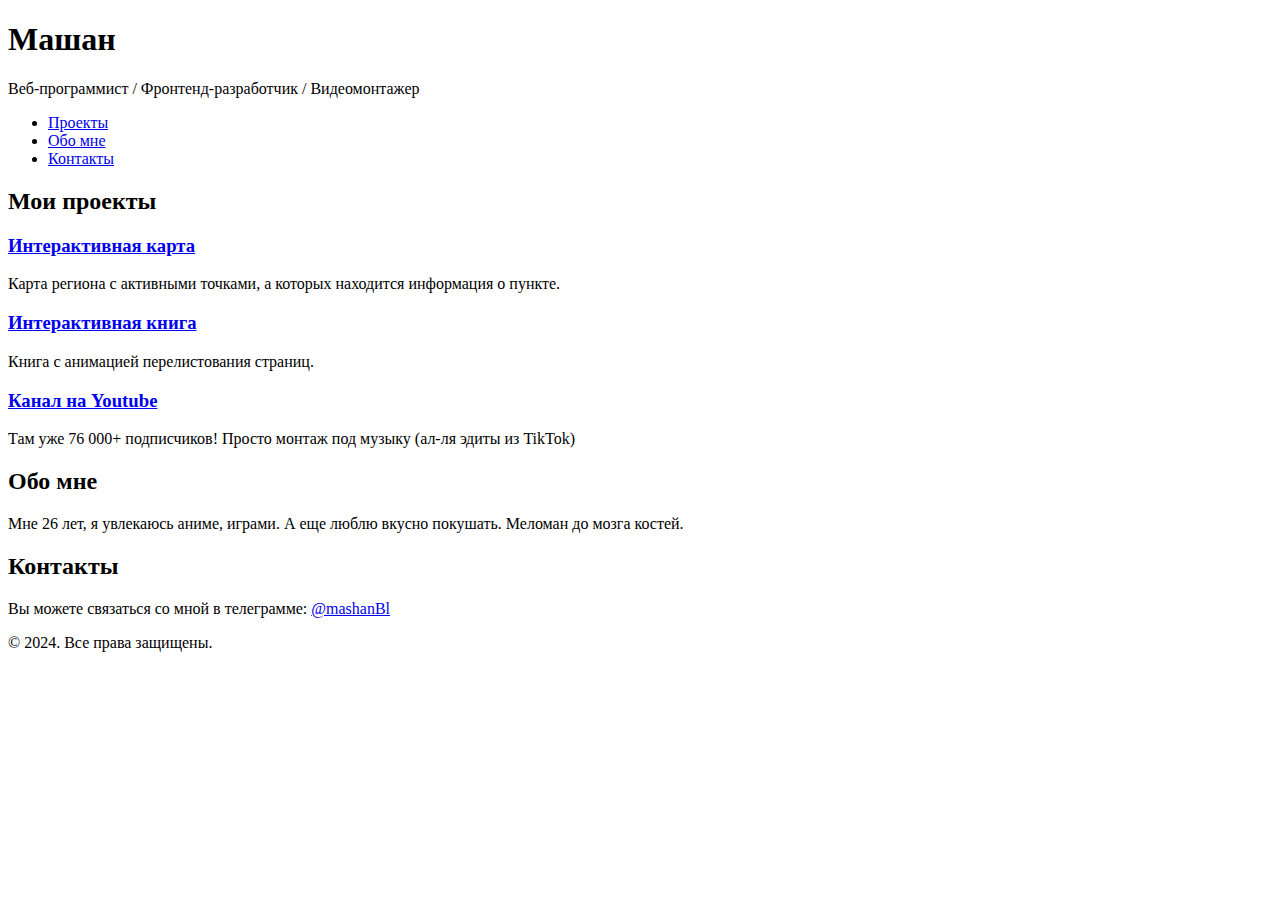
==== projects/book/index.html @ 08b483c2 "d" ====
<!DOCTYPE html>
<html lang="ru">
<head>
    <meta charset="UTF-8">
    <meta name="viewport" content="width=device-width, initial-scale=1.0">
    <title>Портфолио</title>
    <link rel="stylesheet" href="css/styles.css">
</head>
<body>
    <header>
        <h1>Машан</h1>
        <p>Веб-программист / Фронтенд-разработчик / Видеомонтажер</p>
        <nav>
            <ul>
                <li><a href="#projects">Проекты</a></li>
                <li><a href="#about">Обо мне</a></li>
                <li><a href="#contact">Контакты</a></li>
            </ul>
        </nav>
    </header>

    <section id="projects">
        <h2>Мои проекты</h2>
        <div class="project">
            <h3><a href="https://github.com/your_username/project1">Интерактивная карта</a></h3>
            <p>Карта региона с активными точками, а которых находится информация о пункте.</p>
        </div>
        <div class="project">
            <h3><a href="https://github.com/your_username/project2">Интерактивная книга</a></h3>
            <p>Книга с анимацией перелистования страниц.</p>
        </div>
        <div class="project">
            <h3><a href="https://github.com/your_username/project2">Канал на Youtube</a></h3>
            <p>Там уже 76 000+ подписчиков! Просто монтаж под музыку (ал-ля эдиты из TikTok)</p>
        </div>
    </section>

    <section id="about">
        <h2>Обо мне</h2>
        <p>Мне 26 лет, я увлекаюсь аниме, играми. А еще люблю вкусно покушать. Меломан до мозга костей.</p>
    </section>

    <section id="contact">
        <h2>Контакты</h2>
        <p>Вы можете связаться со мной в телеграмме: <a href="https://t.me/mashanBl"> @mashanBl</a></p>
    </section>

    <footer>
        <p>&copy; 2024. Все права защищены.</p>
    </footer>
</body>
</html>
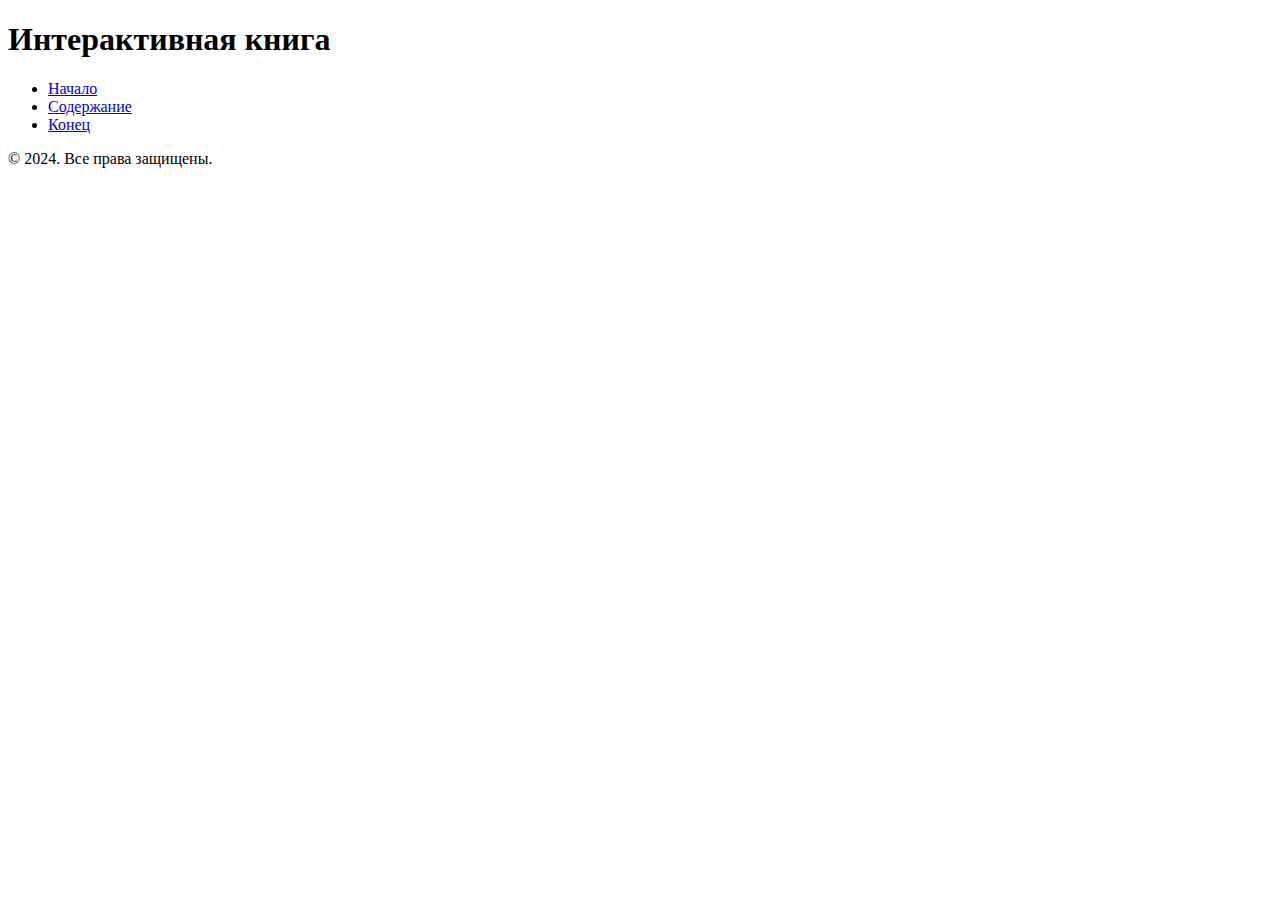
==== commit 8b640313: "в" ====
--- a/projects/book/index.html
+++ b/projects/book/index.html
@@ -3,47 +3,26 @@
 <head>
     <meta charset="UTF-8">
     <meta name="viewport" content="width=device-width, initial-scale=1.0">
-    <title>Портфолио</title>
-    <link rel="stylesheet" href="css/styles.css">
+    <title>Интерактивная книга</title>
+    <link rel="stylesheet" href="../css/styles.css">
 </head>
 <body>
     <header>
-        <h1>Машан</h1>
-        <p>Веб-программист / Фронтенд-разработчик / Видеомонтажер</p>
+        <h1>Интерактивная книга</h1>
         <nav>
             <ul>
-                <li><a href="#projects">Проекты</a></li>
-                <li><a href="#about">Обо мне</a></li>
-                <li><a href="#contact">Контакты</a></li>
+                <li><a href="#projects">Начало</a></li>
+                <li><a href="#about">Содержание</a></li>
+                <li><a href="#contact">Конец</a></li>
             </ul>
         </nav>
     </header>
 
     <section id="projects">
-        <h2>Мои проекты</h2>
-        <div class="project">
-            <h3><a href="https://github.com/your_username/project1">Интерактивная карта</a></h3>
-            <p>Карта региона с активными точками, а которых находится информация о пункте.</p>
-        </div>
-        <div class="project">
-            <h3><a href="https://github.com/your_username/project2">Интерактивная книга</a></h3>
-            <p>Книга с анимацией перелистования страниц.</p>
-        </div>
-        <div class="project">
-            <h3><a href="https://github.com/your_username/project2">Канал на Youtube</a></h3>
-            <p>Там уже 76 000+ подписчиков! Просто монтаж под музыку (ал-ля эдиты из TikTok)</p>
-        </div>
+ 
     </section>
 
-    <section id="about">
-        <h2>Обо мне</h2>
-        <p>Мне 26 лет, я увлекаюсь аниме, играми. А еще люблю вкусно покушать. Меломан до мозга костей.</p>
-    </section>
-
-    <section id="contact">
-        <h2>Контакты</h2>
-        <p>Вы можете связаться со мной в телеграмме: <a href="https://t.me/mashanBl"> @mashanBl</a></p>
-    </section>
+     
 
     <footer>
         <p>&copy; 2024. Все права защищены.</p>
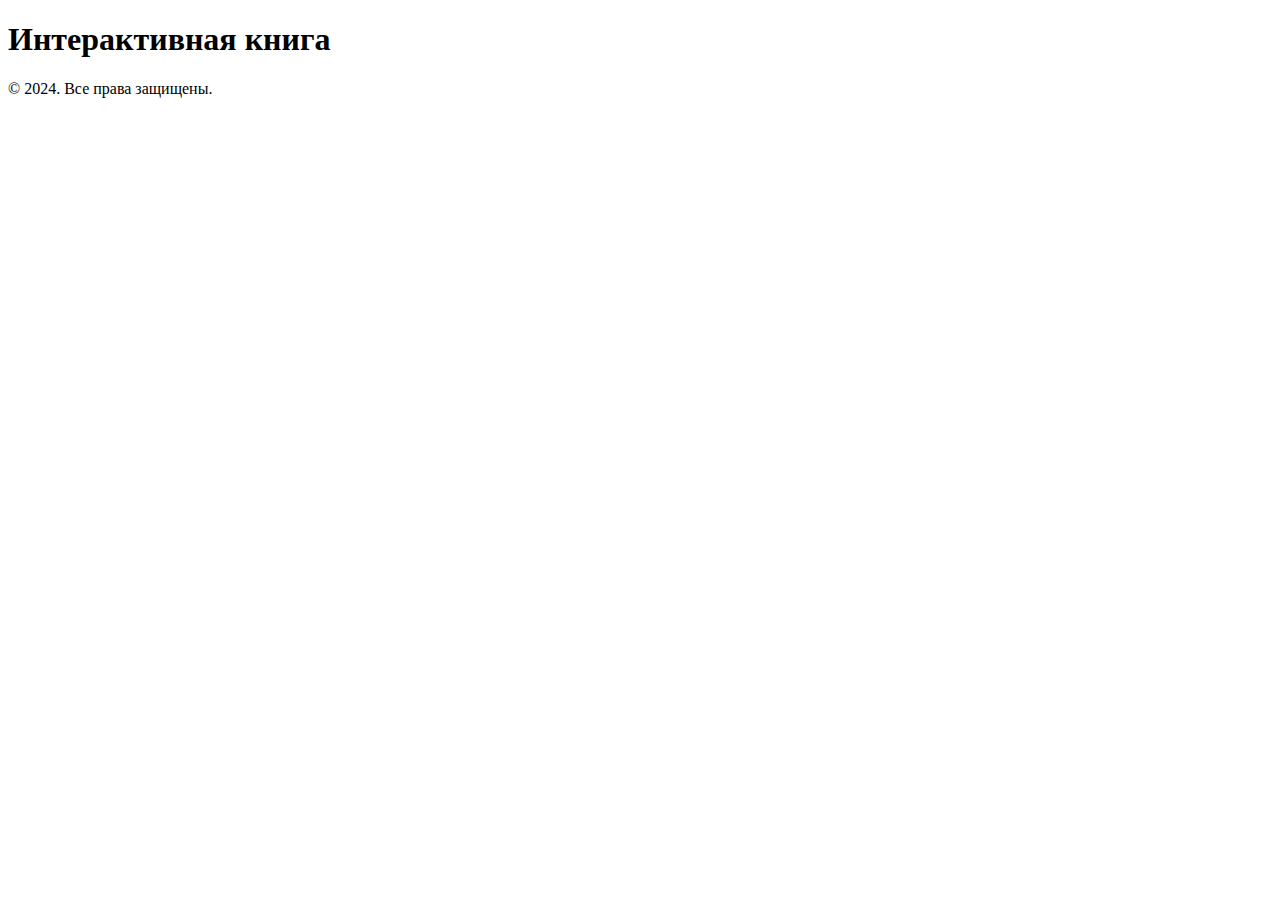
==== commit 54c83294: "-" ====
--- a/projects/book/index.html
+++ b/projects/book/index.html
@@ -9,17 +9,10 @@
 <body>
     <header>
         <h1>Интерактивная книга</h1>
-        <nav>
-            <ul>
-                <li><a href="#projects">Начало</a></li>
-                <li><a href="#about">Содержание</a></li>
-                <li><a href="#contact">Конец</a></li>
-            </ul>
-        </nav>
     </header>
 
     <section id="projects">
- 
+        
     </section>
 
      
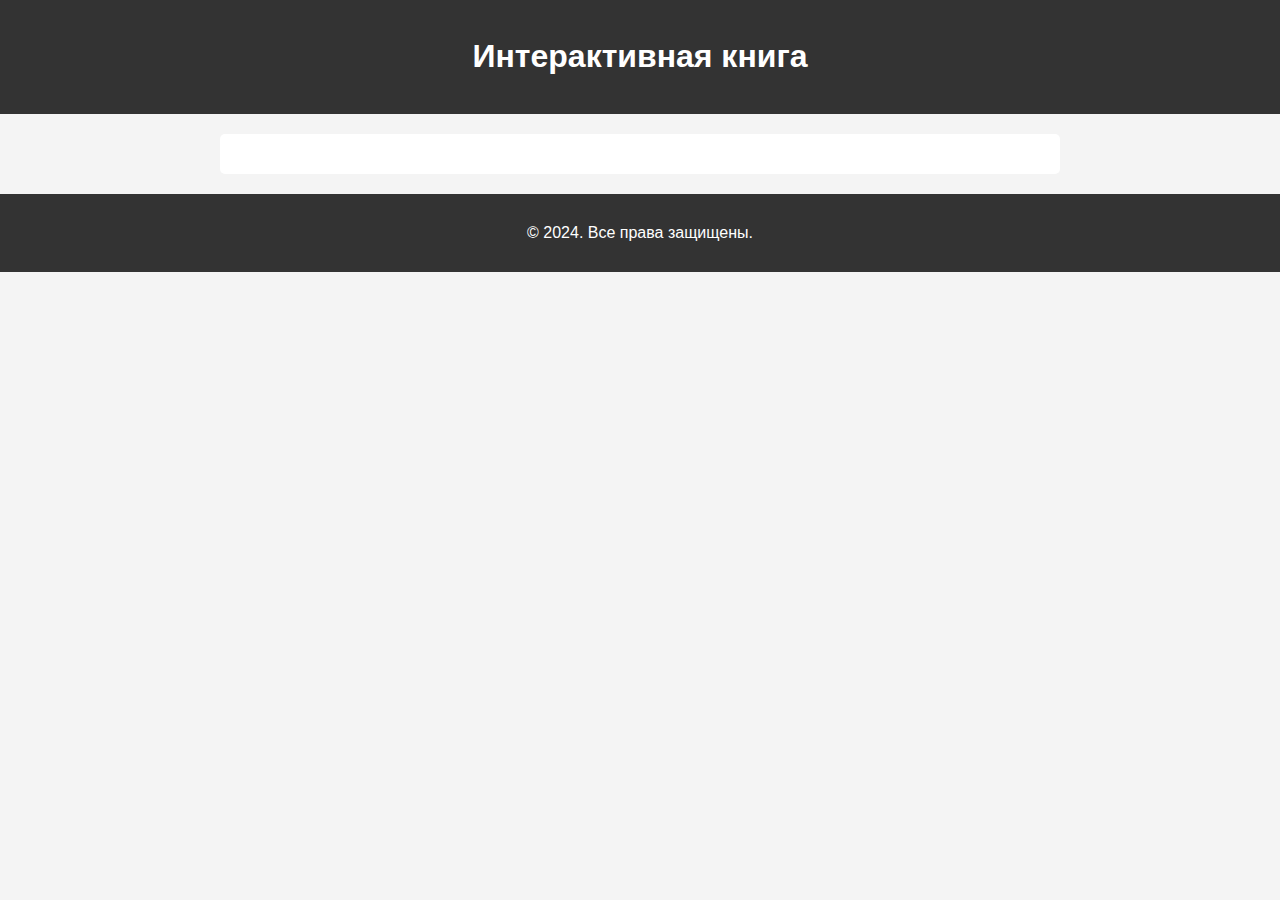
==== commit 1465a7e4: "<link rel="stylesheet" href="../../css/styles.css">" ====
--- a/projects/book/index.html
+++ b/projects/book/index.html
@@ -4,7 +4,7 @@
     <meta charset="UTF-8">
     <meta name="viewport" content="width=device-width, initial-scale=1.0">
     <title>Интерактивная книга</title>
-    <link rel="stylesheet" href="../css/styles.css">
+    <link rel="stylesheet" href="../../css/styles.css">
 </head>
 <body>
     <header>
--- a/css/styles.css
+++ b/css/styles.css
@@ -0,0 +1,64 @@
+body {
+    font-family: Arial, sans-serif;
+    line-height: 1.6;
+    margin: 0;
+    padding: 0;
+    background-color: #f4f4f4;
+}
+
+header {
+    background: #333;
+    color: #fff;
+    padding: 10px 0;
+    text-align: center;
+}
+
+nav ul {
+    list-style: none;
+    padding: 0;
+}
+
+nav ul li {
+    display: inline;
+    margin: 0 15px;
+}
+
+nav ul li a {
+    color: #4CAF50; /* новый цвет текста */
+    text-decoration: none; /* подчеркивание */
+    font-weight: bold; /* жирный шрифт */
+}
+
+nav ul li a:hover {
+    color: #fff; /* цвет при наведении */
+}
+
+section {
+    padding: 20px;
+    margin: 20px auto;
+    background: #fff;
+    border-radius: 5px;
+    max-width: 800px;
+}
+
+.project {
+    margin-bottom: 20px;
+}
+
+footer {
+    text-align: center;
+    padding: 10px 0;
+    background: #333;
+    color: #fff;
+}
+
+h3 a {
+    color: #3498db; /* новый цвет текста гиперссылки */
+    text-decoration: none; /* подчеркивание */
+    font-weight: bold; /* жирный шрифт */
+}
+
+h3 a:hover {
+    color: #CD5C5C; /* цвет при наведении */
+    text-decoration: none; /* убираем подчеркивание при наведении */
+}
